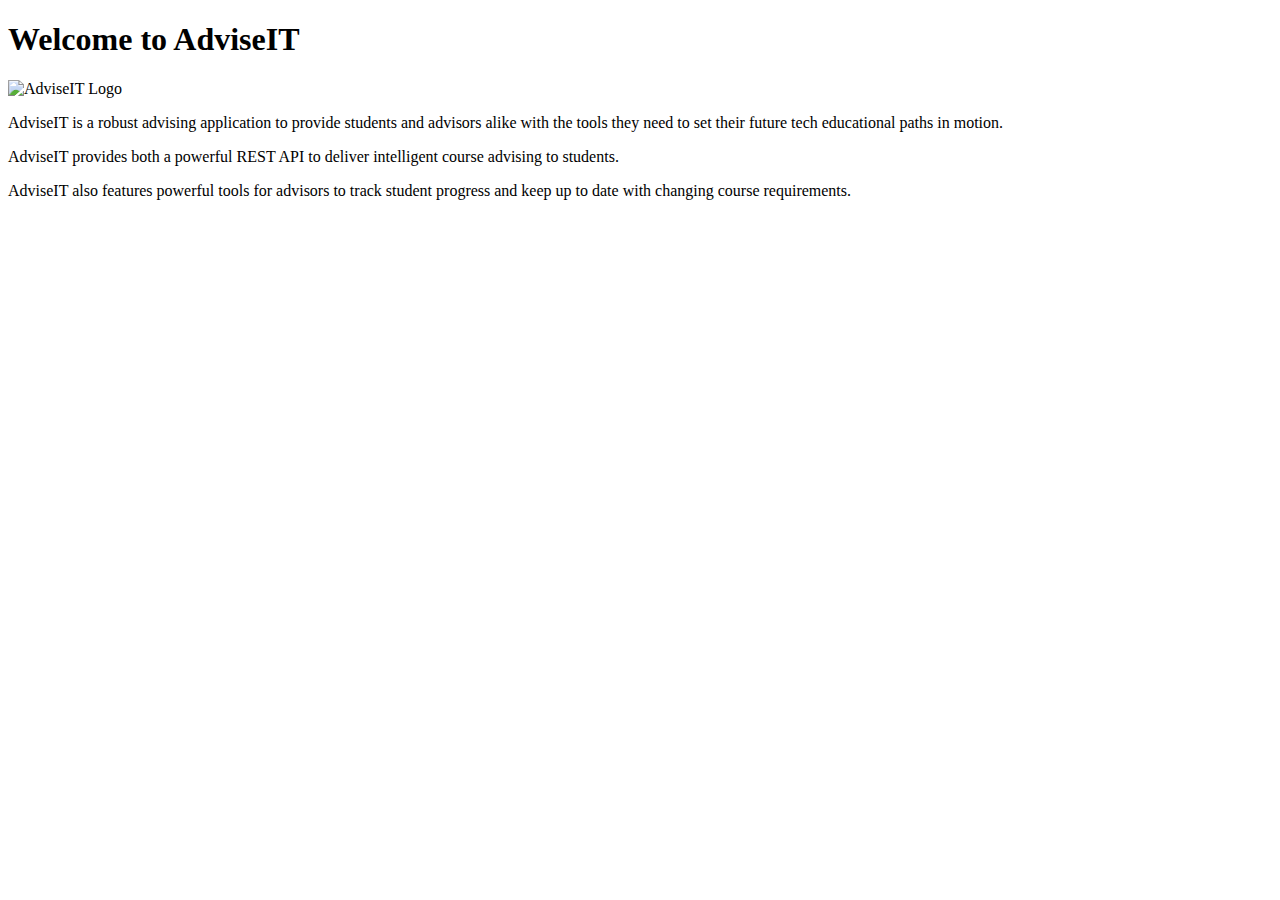
==== src/main/resources/templates/index.html @ a3d24f1e "build: commit initial project files" ====
<!DOCTYPE html>
<html lang="en">
    <head>
        <meta charset="UTF-8">
        <title>AdviseIT API</title>
        <link th:href="@{/css/reset.css}" rel="stylesheet">
        <link th:href="@{/css/styles.css}" rel="stylesheet">
    </head>
    <body>
        <h1>Welcome to AdviseIT</h1>
        <section>
            <div>
                <img th:src="@{images/logo.png}" alt="AdviseIT Logo">
            </div>
            <p>
                AdviseIT is a robust advising application to provide
                students and advisors alike with the tools they need
                to set their future tech educational paths in motion.
            </p>
            <p>
                AdviseIT provides both a powerful REST API to deliver
                intelligent course advising to students.
            </p>
            <p>
                AdviseIT also
                features powerful tools for advisors to track student progress
                and keep up to date with changing course requirements.
            </p>
        </section>
    </body>
</html>
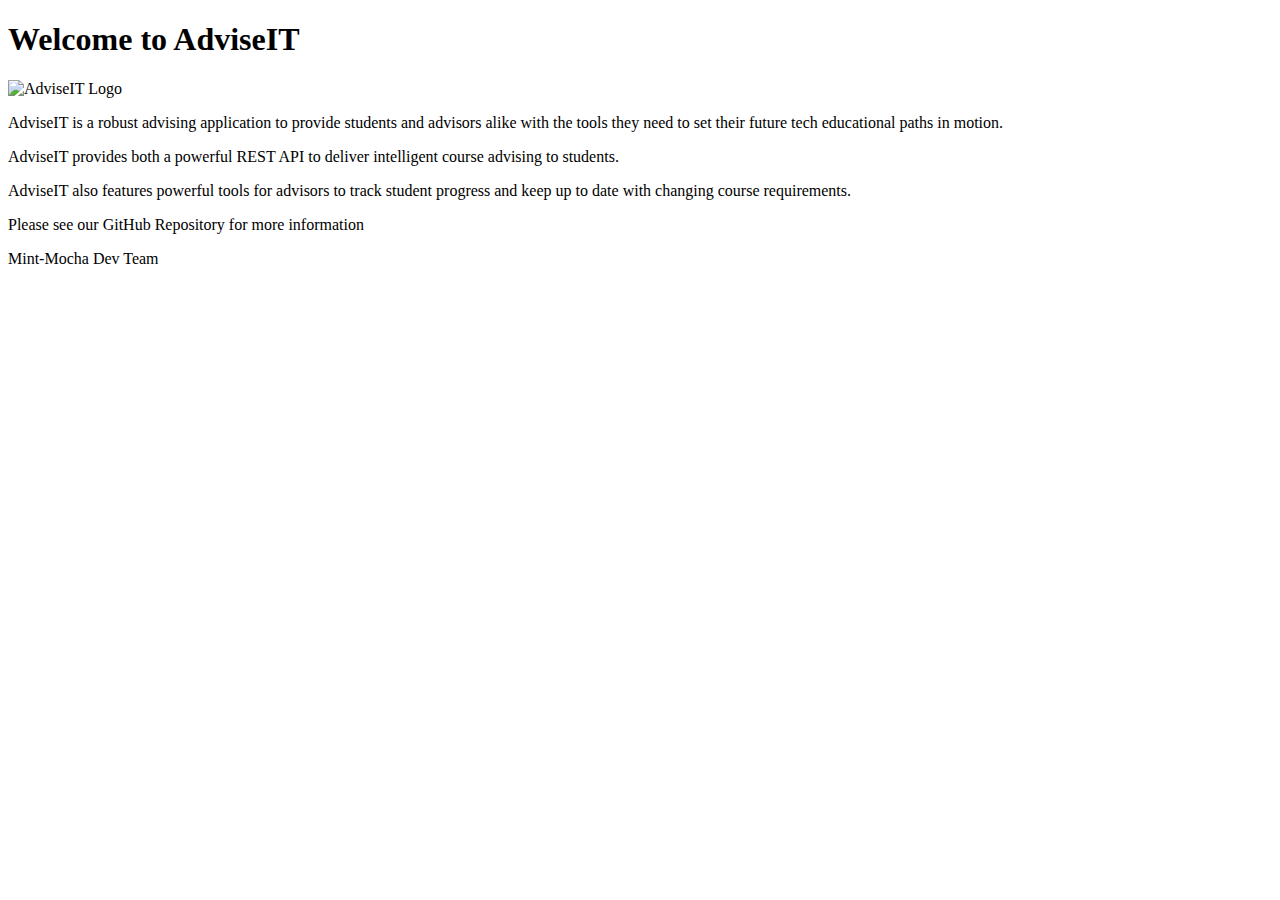
==== commit d1123e9a: "feat: improve home page view" ====
--- a/src/main/resources/templates/index.html
+++ b/src/main/resources/templates/index.html
@@ -5,6 +5,7 @@
         <title>AdviseIT API</title>
         <link th:href="@{/css/reset.css}" rel="stylesheet">
         <link th:href="@{/css/styles.css}" rel="stylesheet">
+        <link th:href="@{images/favicon.ico}" rel="icon">
     </head>
     <body>
         <h1>Welcome to AdviseIT</h1>
@@ -27,5 +28,16 @@
                 and keep up to date with changing course requirements.
             </p>
         </section>
+        <footer>
+            <p>
+                Please see our
+                <a th:href="@{https://github.com/davidkurilla/adviseit}" target="_blank">
+                    GitHub Repository
+                </a>
+                for more information
+            </p>
+            <p>Mint-Mocha Dev Team <span id="date"></span></p>
+        </footer>
+        <script th:src="@{js/script.js}"></script>
     </body>
 </html>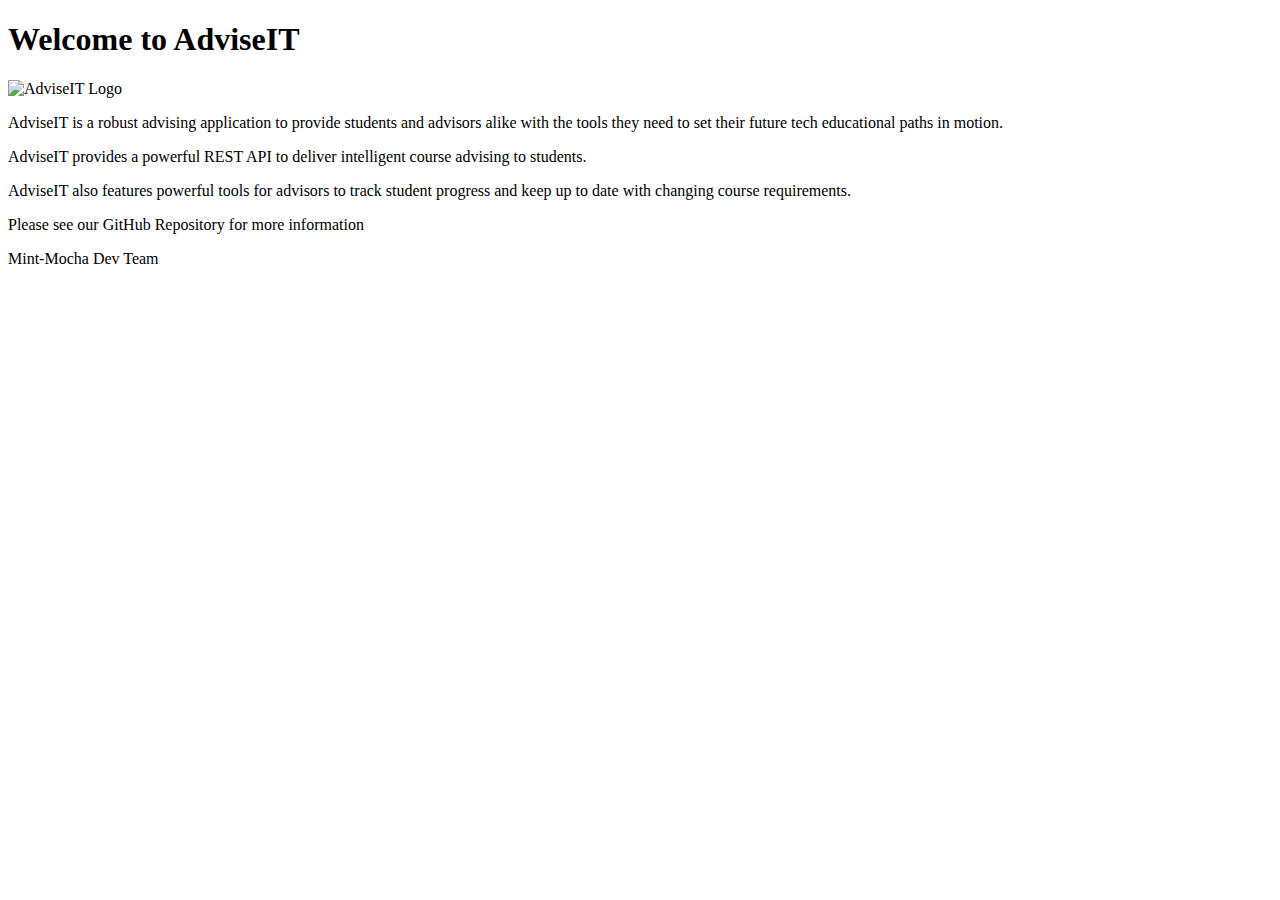
==== commit 4bc395c0: "refactor: organize application code" ====
--- a/src/main/resources/templates/index.html
+++ b/src/main/resources/templates/index.html
@@ -5,7 +5,7 @@
         <title>AdviseIT API</title>
         <link th:href="@{/css/reset.css}" rel="stylesheet">
         <link th:href="@{/css/styles.css}" rel="stylesheet">
-        <link th:href="@{images/favicon.ico}" rel="icon">
+        <link th:href="@{icons/favicon.ico}" rel="icon">
     </head>
     <body>
         <h1>Welcome to AdviseIT</h1>
@@ -19,7 +19,7 @@
                 to set their future tech educational paths in motion.
             </p>
             <p>
-                AdviseIT provides both a powerful REST API to deliver
+                AdviseIT provides a powerful REST API to deliver
                 intelligent course advising to students.
             </p>
             <p>
